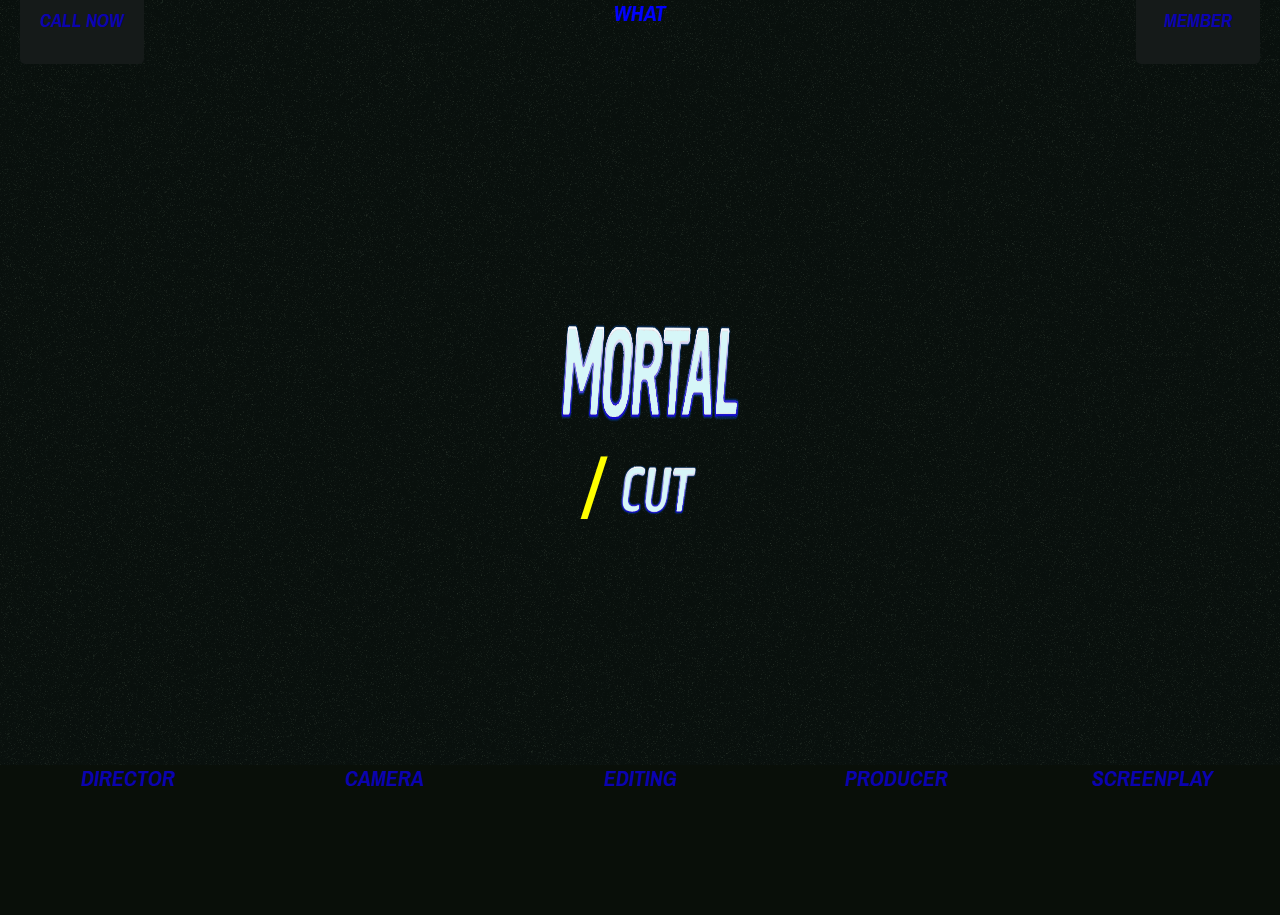
==== index.html @ 555516d0 "i" ====
<!DOCTYPE html>
<html lang="en">
  <head>
    <meta charset="UTF-8">
    <meta description="studio video production  moscow">
    <meta keywords="video">
    <meta name="viewport" content="width=device-width, initial-scale=1.0">
    <title>EDITDWORLD</title>
    <link rel="stylesheet" href="main.css">
    <link rel="shortcut icon" href="pics/mortalcut2.png" type="image/png">
    <meta name="yandex-verification" content="9786dc16c3386266" />
   

  </head>
  <body>
    <header class="header">
      <div class="call">
        <h3> 
        <a href="tel:79263434131">CALL NOW</a>
        </h3>
      </div>

    

      <div class="studio">
         <h2>WHAT</h2>
         <div class="about">
           <h3 id="mc">MORTAL/CUT is?
           <br><br>
           </h3> M/C is A <span class="mc1">M</span>&thinsp;os<span class="mc1">C</span>&thinsp;ow – based
           <br>
           video production
           <br>
           <section class="mcmore"><a href="about.html"><h1>>>>MORE</h1></a></section>
        </div>
      </div>

      <div class="form">
        <h3> 
        <a href="form_action/index.html">MEMBER</a>
        </h3>
      </div>


    </header>
     
    <main class="main">
     
      <div class="enter">
        <h1><a href="mcvideopage.html">
          <img id="mortal" src="fontletters/png/mortal.png">  <br>  <span>/</span>
          <img id="cut" src="fontletters/png/cut.png"></a>
        </h1>
      </div>
    </main> 
    
    
    
    <footer class="footer">
      <nav class="menu">
        <ul><li id="click1"><a href="director.html"><h2>DIRECTOR</h2></a></li>
        <li id="click2"><a href="#"><h2>CAMERA</h2></a></li>
        <li id="click3"><a href="#"><h2>EDITING</h2></a></li>
        <li id="click4"><a href="#"><h2>PRODUCER</h2></a></li>
        <li id="click5"><a href="#"><h2>SCREENPLAY</h2></a></li>
        </ul>
      </nav>
       
     <script src="script.js"></script>
    </footer>
  </body>
</html>
---- main.css ----
@keyframes slideInFromTop {
  0% {
    transform: translateY(-100%);
    opacity: 0;
  }
  100% {
    transform: translateY(0);
    opacity: 100%;
  }
}


@keyframes slideInFromBottom {
  0% {
    transform: translateY(120%);
    opacity: 0;
  }
  100% {
    transform: translateY(0);
    opacity: 100%;
  }
}

@keyframes Opacity {
  0% {
    
    opacity: 0;
  }
  100% {
    
    opacity: 100%;
  }
}

@-webkit-keyframes blink {
            50% { color: rgb(34, 34, 34); }
                51% { color: rgba(34, 34, 34, 0); }
  
    }
@keyframes blink {
                50% { color: rgb(34, 34, 34); }
                51% { color: rgba(34, 34, 34, 60); }
  
    }

@font-face {
    font-family: 'Archivo-Narrow-Bold-Italic';
    src:url('fonts/Archivo-Narrow-Bold-Italic.ttf.woff') format('woff'),
    url('fonts/Archivo-Narrow-Bold-Italic.ttf.svg#Archivo-Narrow-Bold-Italic') format('svg'),
    url('fonts/Archivo-Narrow-Bold-Italic.ttf.eot'),
    url('fonts/Archivo-Narrow-Bold-Italic.ttf.eot?#iefix') format('embedded-opentype'); 
    font-weight: normal;
    font-style: normal;
}

* {
  margin: 0;
  padding: 0;
  box-sizing: border-box;
}



body {
 color: #00f;
 font-style: italic;
 text-transform: uppercase;
 font-family: 'Archivo-Narrow-Bold-Italic', Arial, sans-serif;
 background:url(pics/bg/bggif.gif);
 }
        

.header {
             
   
 width: 100%;
 min-height:10vh;
 display: flex;
 justify-content: space-between;
 animation: 1s ease-out 0s 1 slideInFromTop;
 padding: 0px 20px;
  

           
}


.call, .form {
  display: flex;
  min-width: 10%;
  height: 4em;
  border-bottom-left-radius: 5px;
  border-bottom-right-radius: 5px;
  background: #151a19;
  align-content: center;
  justify-content: center;
  padding: 9px;
  

}

        
 
.call:hover {
  background: azure;
  font-size: 1.4em;
}



.form:hover{
   background: azure;
   font-size: 1.4em;
 }


h1 {
           
  color: #00f;
  font-size: 5em;
  font-weight: bold;
  text-align: center;
}

h2 {
  
  
  font-size: 1.4em;
  text-align: center;
  
  
  }

h3 {
  

  font-size: 1.2em;
  font-weight: bold;
  text-align: center;
  
        }

.studio{
 
  position: absolute;
  left: 50%;
  transform: translateX(-50%);
  width: 350px;
  max-height:3px;
  cursor: help; 
  
    -webkit-transition:max-height 0.2s linear;
    -moz-transition:max-height 0.2s linear;
    transition:max-height 0.2s linear;
  
  
}



.about {
  

 width: 100%;
 height: 160px;
 text-align: center;
 color:#151a19;
 display: none;
 text-align: center;
 font-family: 'Archivo-Narrow-Bold-Italic', Arial, sans-serif;
 z-index:3;
}


.mc1 {
  color: yellow;
  text-shadow: 1px 1px 2px black, 0 0 1em red;
  font-size: 1.1em;
 

  
}
.mcmore {
color: #00f;
width: 100%;

  
}

.mcmore:hover {
  padding-left: 5px;
}
            
            
        
a:link {
  text-decoration: none;
  color:  #0b02b0!important;
            }
     

.main{
  display: flex;
  align-content: center;
  justify-content: center;
  height: 75vh;
}
        
.enter {
  align-self: center;
  animation: 2s ease-out 0s 1 Opacity;
        }
       
.enter span {
    color: yellow;
    min-width: 30px;
    -webkit-animation: blink .5s linear infinite;
    animation: blink .5s linear infinite;
          }

           
   
.enter span:hover {
            
    color:azure;
    padding-top: 20px;
    text-align: center;
    display:block;
   animation: 0.3s ease-in 0s 1 Opacity; background:url(pics/mainpagehovergifplay.gif);
    background-size:cover;
      }


#mortal {
  height: 100px;
  width: 200px;
  padding-left: 20px;

}

#cut {
  height: 50px;
  width: 77px;
  
  
}
 


.enter:hover ~ .studio h2 {
  color: yellow;

  
}

.studio.active {
  
  max-height:300px;
  border-bottom-left-radius: 5px;
  border-bottom-right-radius: 5px;
  border-bottom-color: blue;
  background-color: azure;
  z-index: 2;
}
.studio.active h2 {
  color: yellow;
  text-shadow: 1px 1px 2px black, 0 0 1em red;
 
}
.studio.active .about {
  display: inline-block;
}
.footer{
  animation: 1.8s ease-out 0s 1 slideInFromBottom ;

  height: 150px;
}

.menu {

  background: #090f09;
 }

ul {
  display: flex;
  flex-direction: row;
  justify-content: space-around;
  align-content: center;
  
}
        
 li {
       
  display: table-cell;
  font-weight: bold;
  width: 100%;
  height: 150px;
    
        }
    
          

 li:hover {
  background-color: azure;
  transform: translateY(-10px);
  padding-bottom: 10px;
  animation: 0.3s ease-in 0s 1 Opacity;
        
}


.menu h2 {
 height: 150px;
}

  a:visited{
  color: #2d2e33;
}

            
       

@media (max-width: 550px) {
   li {
      width: 100%;
     
   }
}

@media (max-width: 550px) {
   ul {
     flex-direction: column;
      
     
   }
}
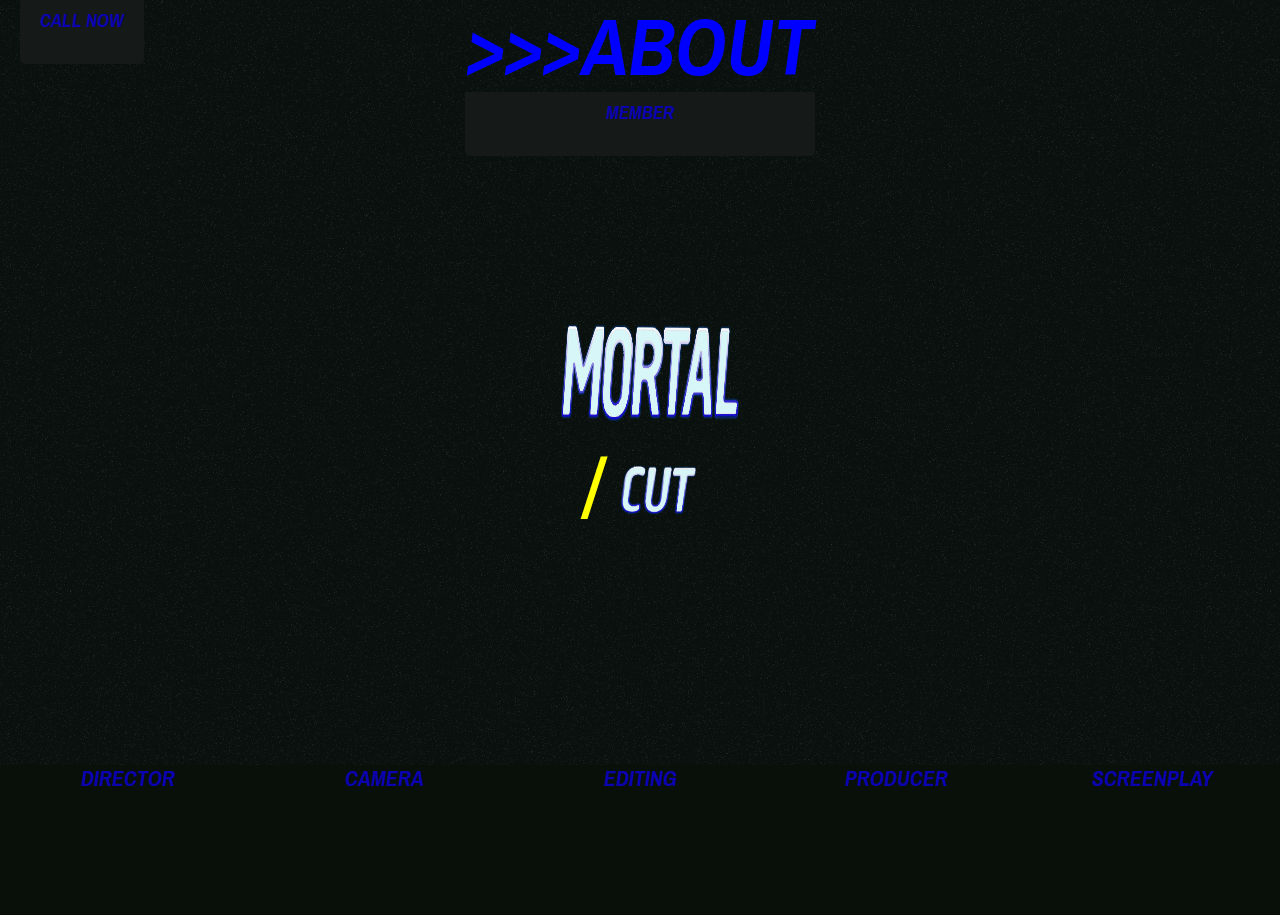
==== commit d4d2133b: "about" ====
--- a/index.html
+++ b/index.html
@@ -23,17 +23,8 @@
     
 
       <div class="studio">
-         <h2>WHAT</h2>
-         <div class="about">
-           <h3 id="mc">MORTAL/CUT is?
-           <br><br>
-           </h3> M/C is A <span class="mc1">M</span>&thinsp;os<span class="mc1">C</span>&thinsp;ow – based
-           <br>
-           video production
-           <br>
-           <section class="mcmore"><a href="about.html"><h1>>>>MORE</h1></a></section>
-        </div>
-      </div>
+         <a href="about.html"><h1>>>>ABOUT</h1></a>
+         
 
       <div class="form">
         <h3> 
--- a/main.css
+++ b/main.css
@@ -253,7 +253,7 @@
   
 }
 
-.studio.active {
+/*.studio.active {
   
   max-height:300px;
   border-bottom-left-radius: 5px;
@@ -269,7 +269,7 @@
 }
 .studio.active .about {
   display: inline-block;
-}
+}*/
 .footer{
   animation: 1.8s ease-out 0s 1 slideInFromBottom ;
 
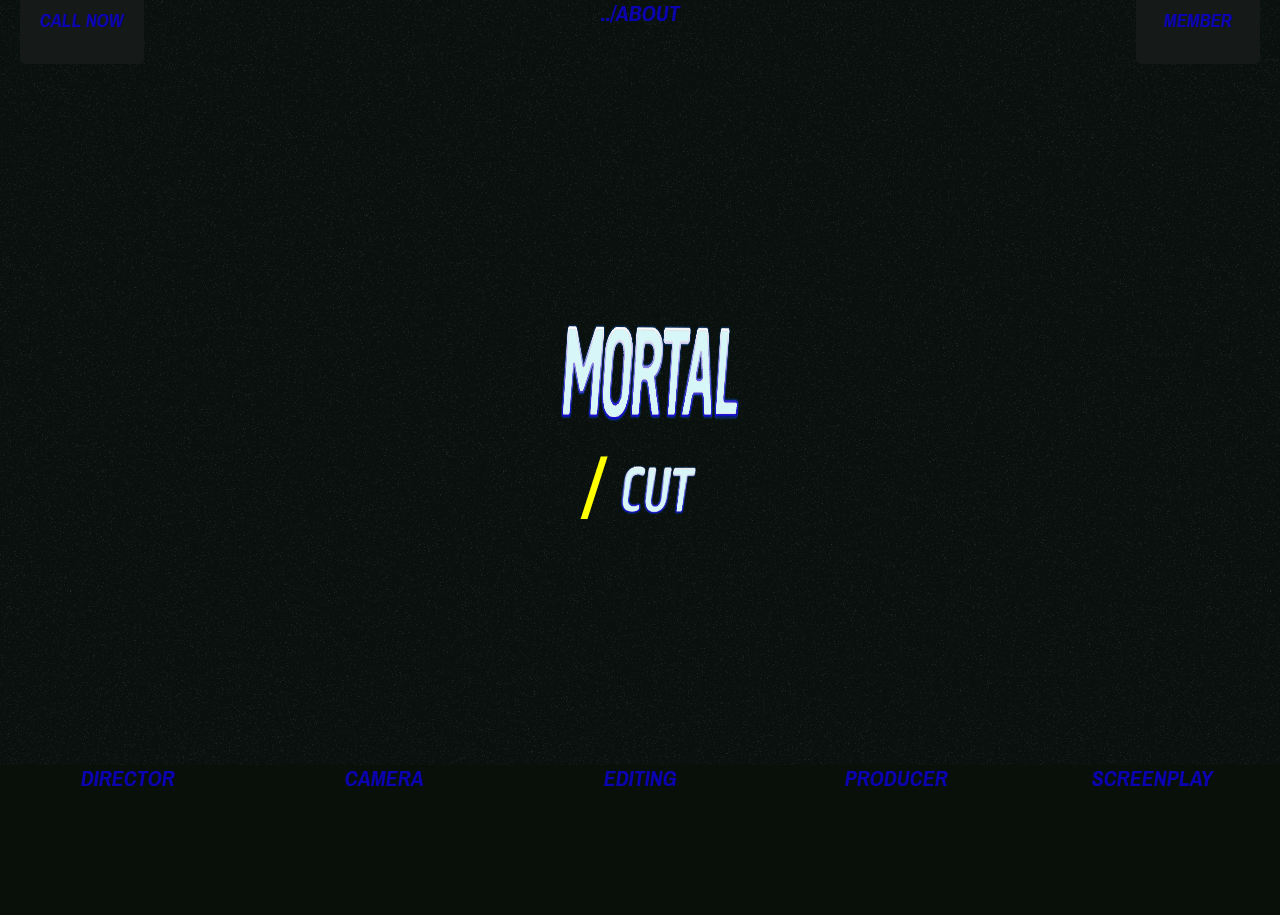
==== commit 483c474e: "upd 24" ====
--- a/index.html
+++ b/index.html
@@ -23,7 +23,8 @@
     
 
       <div class="studio">
-         <a href="about.html"><h1>>>>ABOUT</h1></a>
+         <a href="about.html"><h2>../ABOUT</h2></a>
+       </div>
          
 
       <div class="form">
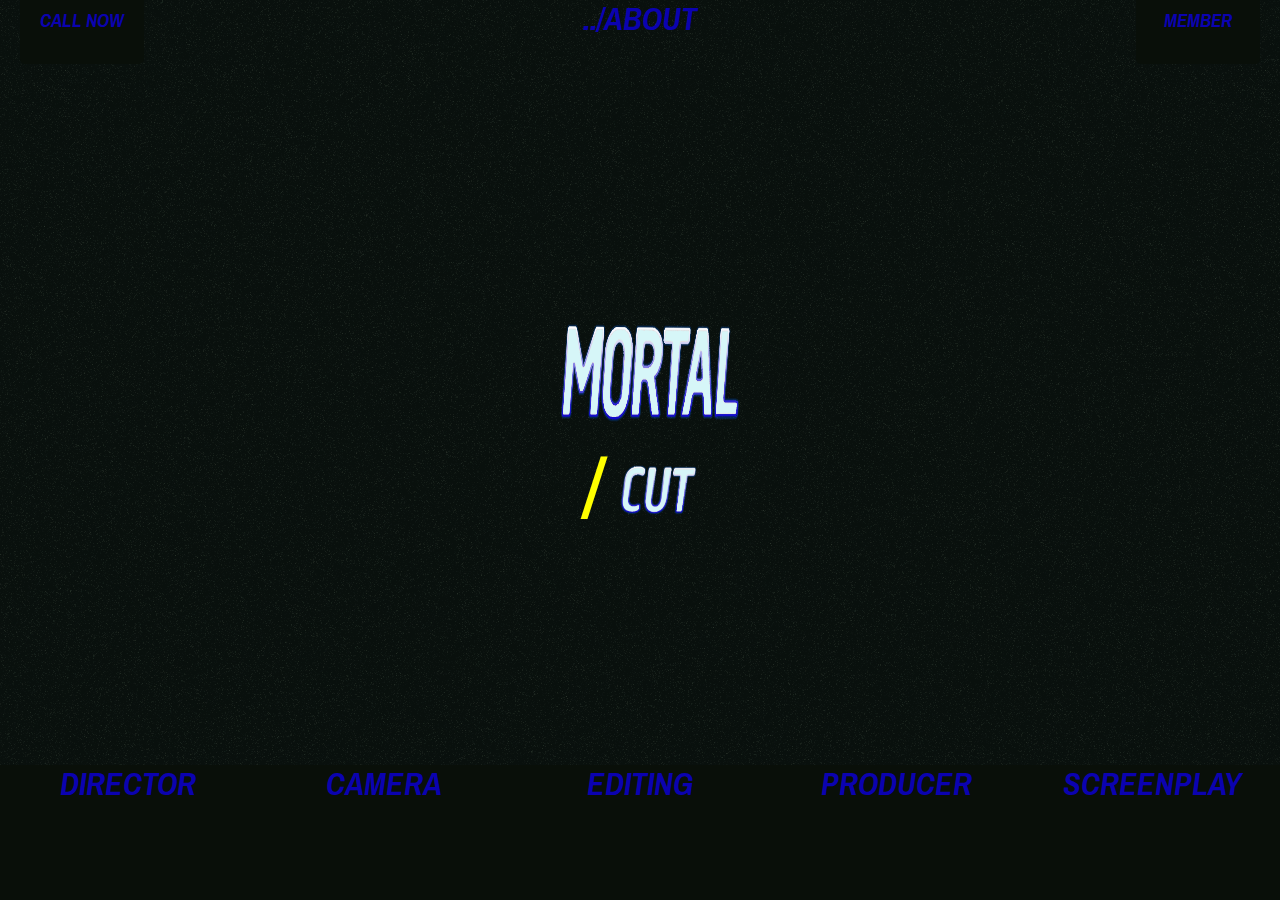
==== commit 16a0cc56: "main upd" ====
--- a/index.html
+++ b/index.html
@@ -22,7 +22,7 @@
 
     
 
-      <div class="studio">
+      <div class="about">
          <a href="about.html"><h2>../ABOUT</h2></a>
        </div>
          
@@ -50,11 +50,11 @@
     
     <footer class="footer">
       <nav class="menu">
-        <ul><li id="click1"><a href="director.html"><h2>DIRECTOR</h2></a></li>
-        <li id="click2"><a href="#"><h2>CAMERA</h2></a></li>
-        <li id="click3"><a href="#"><h2>EDITING</h2></a></li>
-        <li id="click4"><a href="#"><h2>PRODUCER</h2></a></li>
-        <li id="click5"><a href="#"><h2>SCREENPLAY</h2></a></li>
+        <ul><li id="DIRECTOR"><a href="director.html"><h2>DIRECTOR</h2></a></li>
+        <li id="CAMERA"><a href="#"><h2>CAMERA</h2></a></li>
+        <li id="EDITING"><a href="#"><h2>EDITING</h2></a></li>
+        <li id="PRODUCER"><a href="#"><h2>PRODUCER</h2></a></li>
+        <li id="SCREENPLAY"><a href="#"><h2>SCREENPLAY</h2></a></li>
         </ul>
       </nav>
        
--- a/main.css
+++ b/main.css
@@ -91,7 +91,7 @@
   height: 4em;
   border-bottom-left-radius: 5px;
   border-bottom-right-radius: 5px;
-  background: #151a19;
+  background: #090f09;
   align-content: center;
   justify-content: center;
   padding: 9px;
@@ -99,7 +99,21 @@
 
 }
 
-        
+.about {
+ 
+  position: absolute;
+  left: 50%;
+  transform: translateX(-50%);
+  min-width: 10%;
+  height: 4em;
+  cursor: help; 
+  
+    -webkit-transition:max-height 0.2s linear;
+    -moz-transition:max-height 0.2s linear;
+    transition:max-height 0.2s linear;
+  
+  
+}    
  
 .call:hover {
   background: azure;
@@ -116,7 +130,6 @@
 
 h1 {
            
-  color: #00f;
   font-size: 5em;
   font-weight: bold;
   text-align: center;
@@ -125,7 +138,7 @@
 h2 {
   
   
-  font-size: 1.4em;
+  font-size: 2em;
   text-align: center;
   
   
@@ -140,75 +153,19 @@
   
         }
 
-.studio{
- 
-  position: absolute;
-  left: 50%;
-  transform: translateX(-50%);
-  width: 350px;
-  max-height:3px;
-  cursor: help; 
-  
-    -webkit-transition:max-height 0.2s linear;
-    -moz-transition:max-height 0.2s linear;
-    transition:max-height 0.2s linear;
-  
-  
-}
-
-
-
-.about {
-  
-
- width: 100%;
- height: 160px;
- text-align: center;
- color:#151a19;
- display: none;
- text-align: center;
- font-family: 'Archivo-Narrow-Bold-Italic', Arial, sans-serif;
- z-index:3;
-}
-
-
-.mc1 {
-  color: yellow;
-  text-shadow: 1px 1px 2px black, 0 0 1em red;
-  font-size: 1.1em;
- 
-
-  
-}
-.mcmore {
-color: #00f;
-width: 100%;
-
-  
-}
-
-.mcmore:hover {
-  padding-left: 5px;
-}
-            
-            
-        
-a:link {
-  text-decoration: none;
-  color:  #0b02b0!important;
-            }
-     
+
 
 .main{
   display: flex;
-  align-content: center;
   justify-content: center;
   height: 75vh;
 }
-        
+
+
 .enter {
   align-self: center;
   animation: 2s ease-out 0s 1 Opacity;
+  width: 50%;
         }
        
 .enter span {
@@ -223,12 +180,27 @@
 .enter span:hover {
             
     color:azure;
-    padding-top: 20px;
-    text-align: center;
-    display:block;
-   animation: 0.3s ease-in 0s 1 Opacity; background:url(pics/mainpagehovergifplay.gif);
+    padding-top: 240px;
+    text-align: left;
+   display: block;
+   font-size: 0.1em;
+   animation: 0.3s ease-in 0s 1 Opacity; 
+   background:url(pics/mainpagehovergifplay.gif);
     background-size:cover;
       }
+
+
+
+            
+            
+        
+a:link {
+  text-decoration: none;
+  color:  #0b02b0!important;
+            }
+     
+
+        
 
 
 #mortal {
@@ -246,34 +218,10 @@
 }
  
 
-
-.enter:hover ~ .studio h2 {
-  color: yellow;
-
-  
-}
-
-/*.studio.active {
-  
-  max-height:300px;
-  border-bottom-left-radius: 5px;
-  border-bottom-right-radius: 5px;
-  border-bottom-color: blue;
-  background-color: azure;
-  z-index: 2;
-}
-.studio.active h2 {
-  color: yellow;
-  text-shadow: 1px 1px 2px black, 0 0 1em red;
- 
-}
-.studio.active .about {
-  display: inline-block;
-}*/
 .footer{
   animation: 1.8s ease-out 0s 1 slideInFromBottom ;
 
-  height: 150px;
+  height: 10vh;
 }
 
 .menu {
@@ -294,7 +242,7 @@
   display: table-cell;
   font-weight: bold;
   width: 100%;
-  height: 150px;
+  height: 15vh;
     
         }
     
@@ -308,10 +256,6 @@
         
 }
 
-
-.menu h2 {
- height: 150px;
-}
 
   a:visited{
   color: #2d2e33;
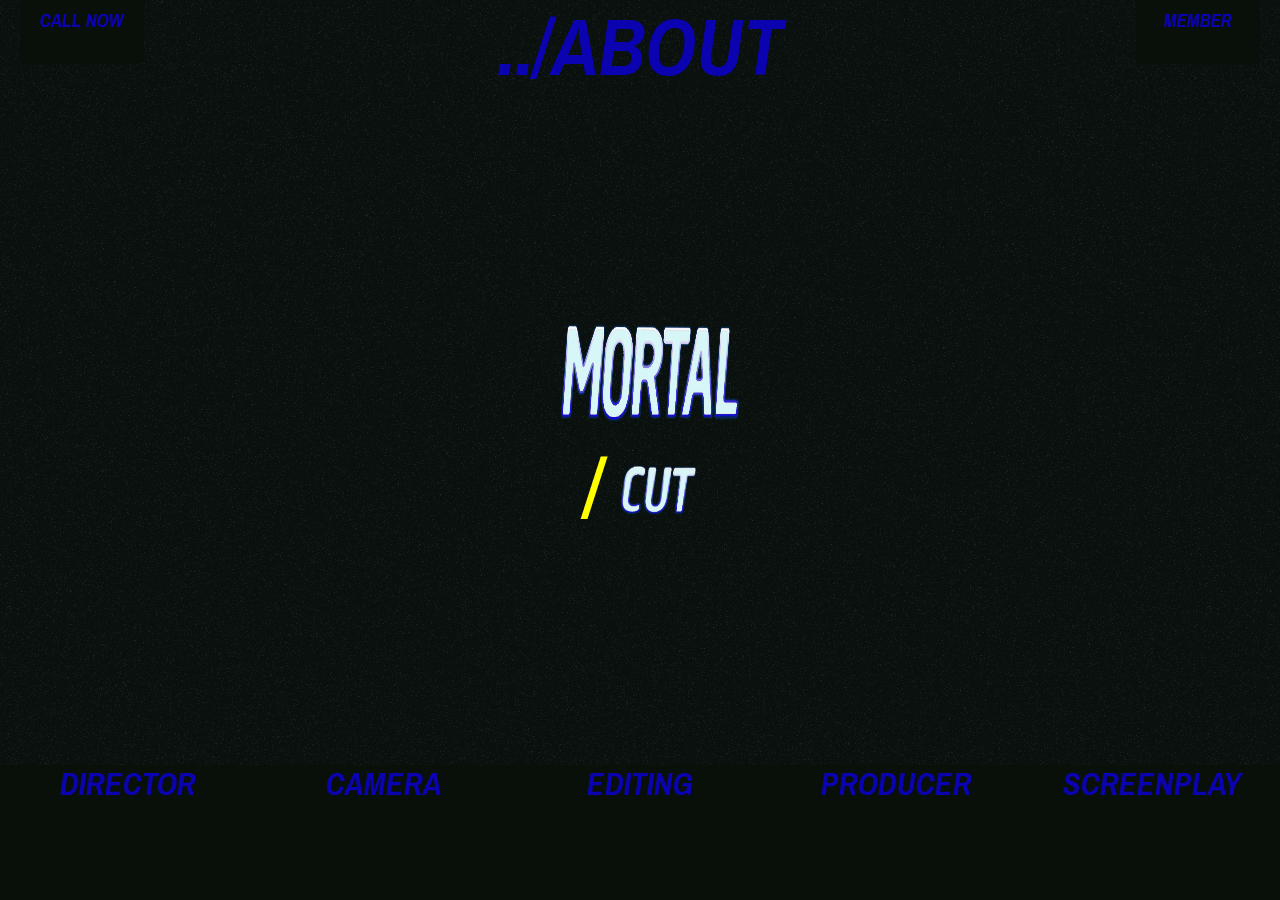
==== commit c043998c: "видеопэйдж" ====
--- a/index.html
+++ b/index.html
@@ -23,7 +23,7 @@
     
 
       <div class="about">
-         <a href="about.html"><h2>../ABOUT</h2></a>
+         <a href="about.html"><h1>../ABOUT</h1></a>
        </div>
          
 
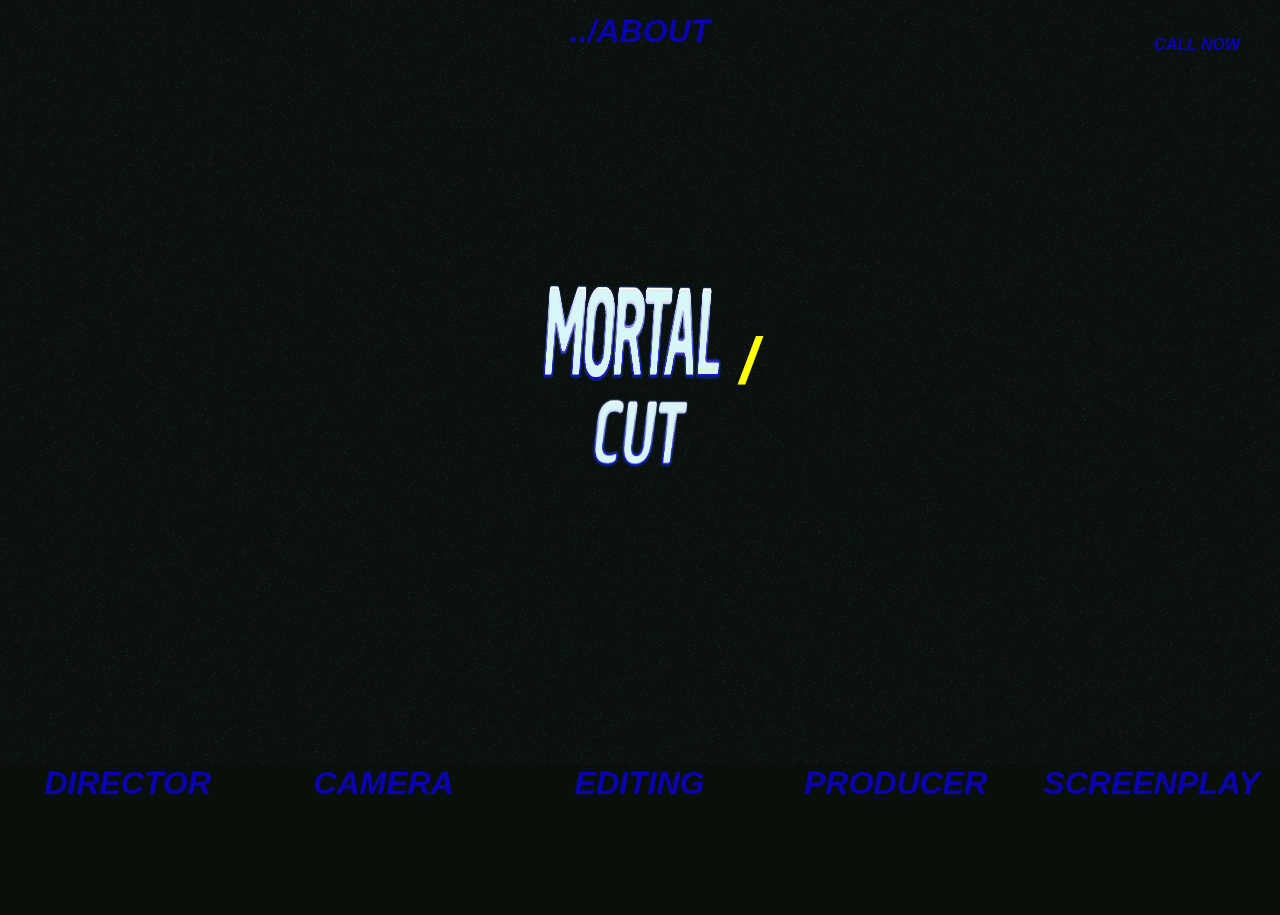
==== commit ab02c7f2: "massivi upd" ====
--- a/index.html
+++ b/index.html
@@ -23,15 +23,9 @@
     
 
       <div class="about">
-         <a href="about.html"><h1>../ABOUT</h1></a>
+         <a href="about.html"><h2>../ABOUT</h2></a>
        </div>
          
-
-      <div class="form">
-        <h3> 
-        <a href="form_action/index.html">MEMBER</a>
-        </h3>
-      </div>
 
 
     </header>
@@ -40,7 +34,8 @@
      
       <div class="enter">
         <h1><a href="mcvideopage.html">
-          <img id="mortal" src="fontletters/png/mortal.png">  <br>  <span>/</span>
+          <img id="mortal" src="fontletters/png/mortal.png">
+          <span>/</span>
           <img id="cut" src="fontletters/png/cut.png"></a>
         </h1>
       </div>
@@ -50,7 +45,7 @@
     
     <footer class="footer">
       <nav class="menu">
-        <ul><li id="DIRECTOR"><a href="director.html"><h2>DIRECTOR</h2></a></li>
+        <ul><li><a href="director.html"><h2>DIRECTOR</h2></a></li>
         <li id="CAMERA"><a href="#"><h2>CAMERA</h2></a></li>
         <li id="EDITING"><a href="#"><h2>EDITING</h2></a></li>
         <li id="PRODUCER"><a href="#"><h2>PRODUCER</h2></a></li>
--- a/main.css
+++ b/main.css
@@ -5,7 +5,7 @@
   }
   100% {
     transform: translateY(0);
-    opacity: 100%;
+    opacity: 1;
   }
 }
 
@@ -17,7 +17,7 @@
   }
   100% {
     transform: translateY(0);
-    opacity: 100%;
+    opacity: 1;
   }
 }
 
@@ -28,7 +28,7 @@
   }
   100% {
     
-    opacity: 100%;
+    opacity: 1;
   }
 }
 
@@ -44,13 +44,13 @@
     }
 
 @font-face {
-    font-family: 'Archivo-Narrow-Bold-Italic';
-    src:url('fonts/Archivo-Narrow-Bold-Italic.ttf.woff') format('woff'),
-    url('fonts/Archivo-Narrow-Bold-Italic.ttf.svg#Archivo-Narrow-Bold-Italic') format('svg'),
-    url('fonts/Archivo-Narrow-Bold-Italic.ttf.eot'),
-    url('fonts/Archivo-Narrow-Bold-Italic.ttf.eot?#iefix') format('embedded-opentype'); 
-    font-weight: normal;
-    font-style: normal;
+  font-family: 'Archivo-Narrow-Bold-Italic';
+  src: url('fonts/Archivo-Narrow-Bold-Italic.woff2') format('woff2'),
+       url('fonts/Archivo-Narrow-Bold-Italic.woff') format('woff'),
+       url('fonts/Archivo-Narrow-Bold-Italic.eot'),
+       url('fonts/Archivo-Narrow-Bold-Italic.svg#Archivo-Narrow-Bold-Italic') format('svg');
+  font-weight: normal;
+  font-style: normal;
 }
 
 * {
@@ -74,29 +74,31 @@
              
    
  width: 100%;
+ display: flex;
+  justify-content: flex-end;
  min-height:10vh;
- display: flex;
- justify-content: space-between;
+align-items: center; 
+padding: 10px 20px;   
+position: fixed; 
  animation: 1s ease-out 0s 1 slideInFromTop;
- padding: 0px 20px;
+ 
+ z-index: 2;
   
 
            
 }
 
 
-.call, .form {
-  display: flex;
-  min-width: 10%;
-  height: 4em;
-  border-bottom-left-radius: 5px;
-  border-bottom-right-radius: 5px;
-  background: #090f09;
-  align-content: center;
-  justify-content: center;
-  padding: 9px;
-  
-
+.call {
+  padding: 10px 20px;         
+  border-radius: 5px; 
+  
+
+}
+
+.call h3 {
+  margin: 0;                  
+  font-size: 1em; 
 }
 
 .about {
@@ -114,23 +116,24 @@
   
   
 }    
+
+.about:hover {
+   padding-left: 5px;
+}
  
 .call:hover {
-  background: azure;
-  font-size: 1.4em;
-}
-
-
-
-.form:hover{
-   background: azure;
-   font-size: 1.4em;
- }
+  
+  padding-left: 5px;
+}
+
+
+
+
 
 
 h1 {
            
-  font-size: 5em;
+  font-size: 4em;
   font-weight: bold;
   text-align: center;
 }
@@ -158,14 +161,15 @@
 .main{
   display: flex;
   justify-content: center;
-  height: 75vh;
+  height: 85vh;
 }
 
 
 .enter {
   align-self: center;
-  animation: 2s ease-out 0s 1 Opacity;
-  width: 50%;
+  animation: 1s ease-out 0s 1 Opacity;
+  width: 340px;
+
         }
        
 .enter span {
@@ -179,12 +183,12 @@
    
 .enter span:hover {
             
-    color:azure;
-    padding-top: 240px;
+    
+    padding-top: 180px;
     text-align: left;
    display: block;
    font-size: 0.1em;
-   animation: 0.3s ease-in 0s 1 Opacity; 
+   animation: 0.1s ease-in 0s 1 Opacity; 
    background:url(pics/mainpagehovergifplay.gif);
     background-size:cover;
       }
@@ -211,8 +215,8 @@
 }
 
 #cut {
-  height: 50px;
-  width: 77px;
+  height: 70px;
+  width: 97px;
   
   
 }
@@ -236,13 +240,12 @@
   align-content: center;
   
 }
-        
- li {
+li {
        
   display: table-cell;
   font-weight: bold;
   width: 100%;
-  height: 15vh;
+  height: 150px;
     
         }
     
@@ -255,6 +258,8 @@
   animation: 0.3s ease-in 0s 1 Opacity;
         
 }
+
+
 
 
   a:visited{
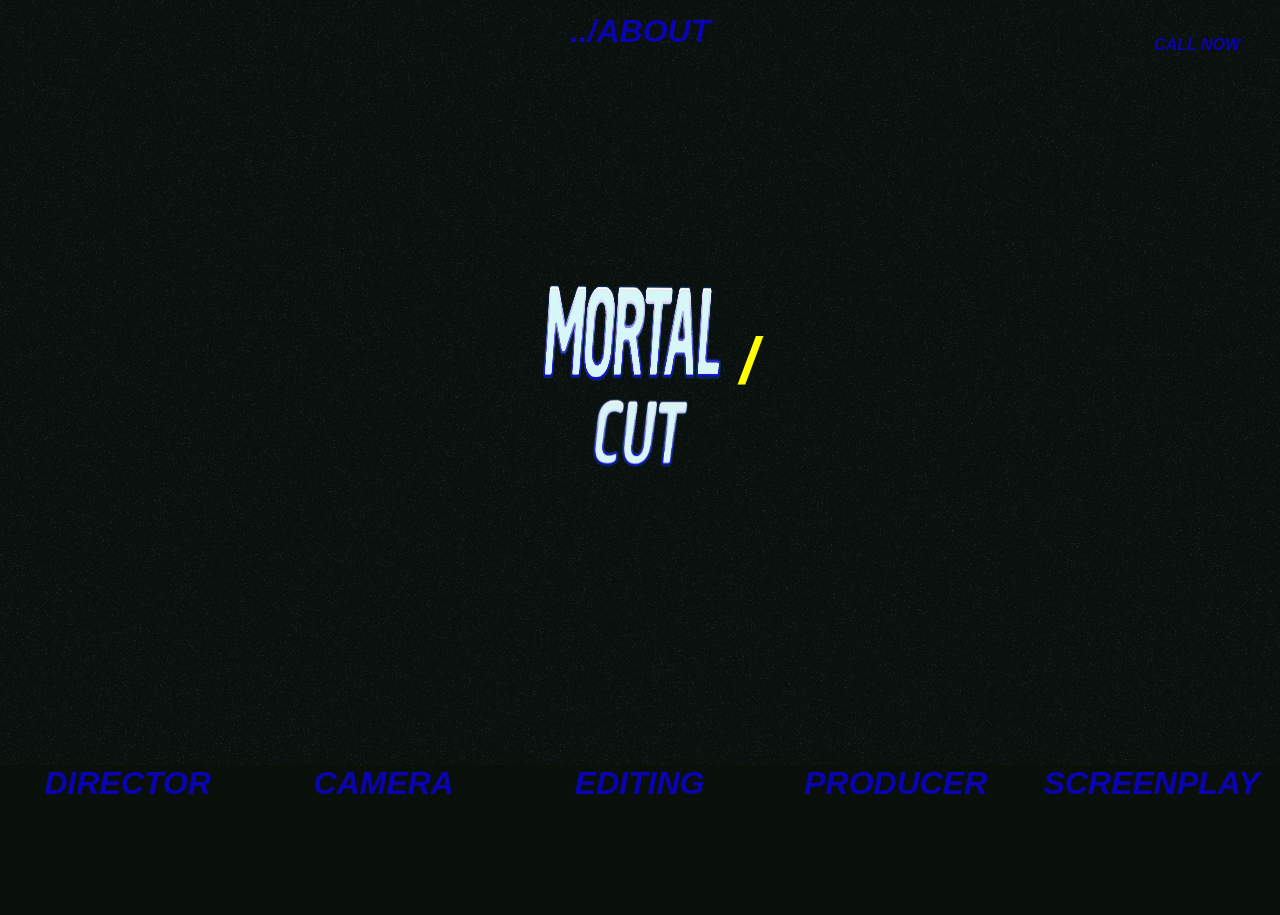
==== commit 7c8cb872: "js ice" ====
--- a/index.html
+++ b/index.html
@@ -12,7 +12,7 @@
    
 
   </head>
-  <body>
+  <body class="body">
     <header class="header">
       <div class="call">
         <h3> 
--- a/main.css
+++ b/main.css
@@ -262,8 +262,8 @@
 
 
 
-  a:visited{
-  color: #2d2e33;
+  .body a:visited{
+  color: #696969;
 }
 
             
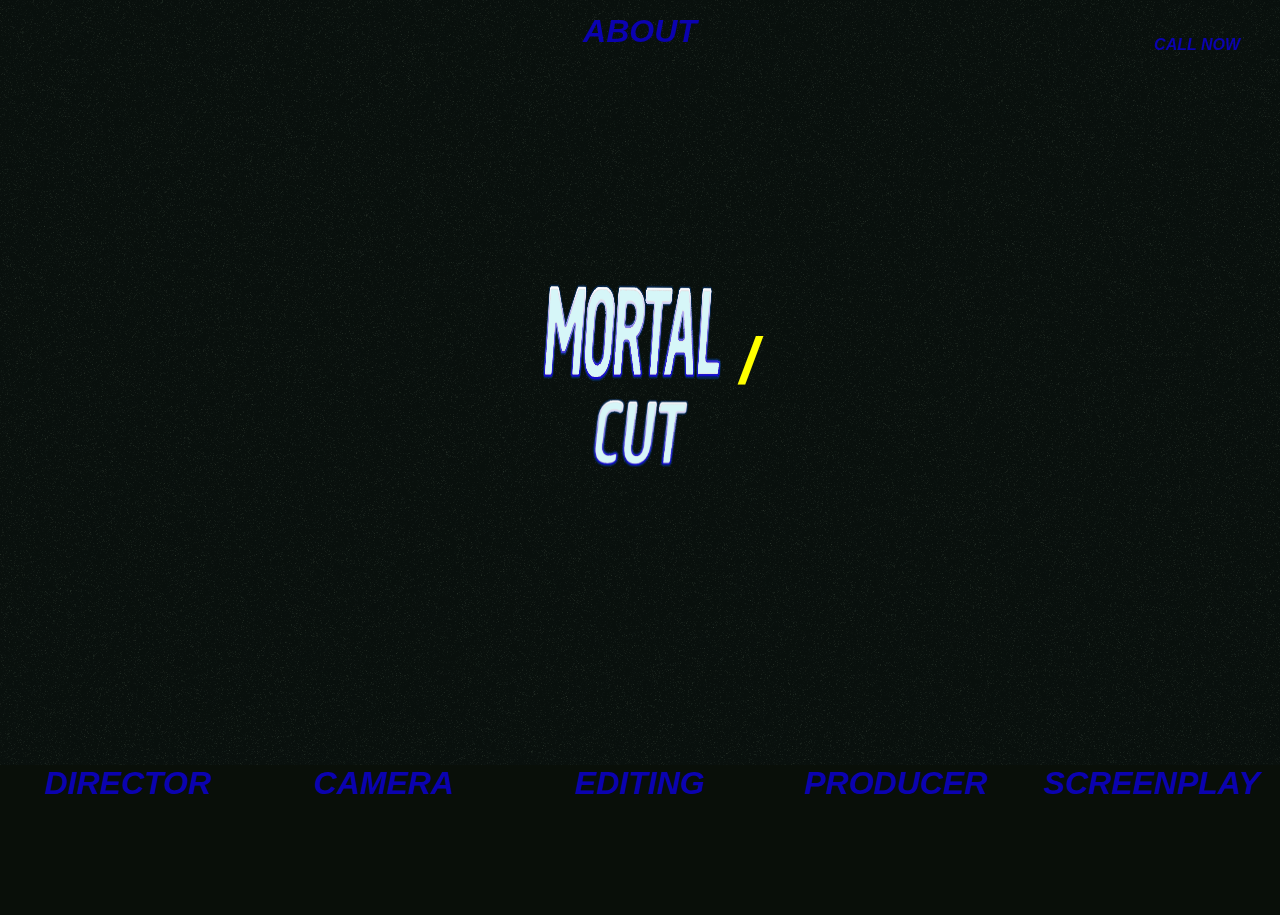
==== commit 15391695: "clear mind" ====
--- a/index.html
+++ b/index.html
@@ -23,7 +23,7 @@
     
 
       <div class="about">
-         <a href="about.html"><h2>../ABOUT</h2></a>
+         <a href="about.html"><h2>ABOUT</h2></a>
        </div>
          
 
